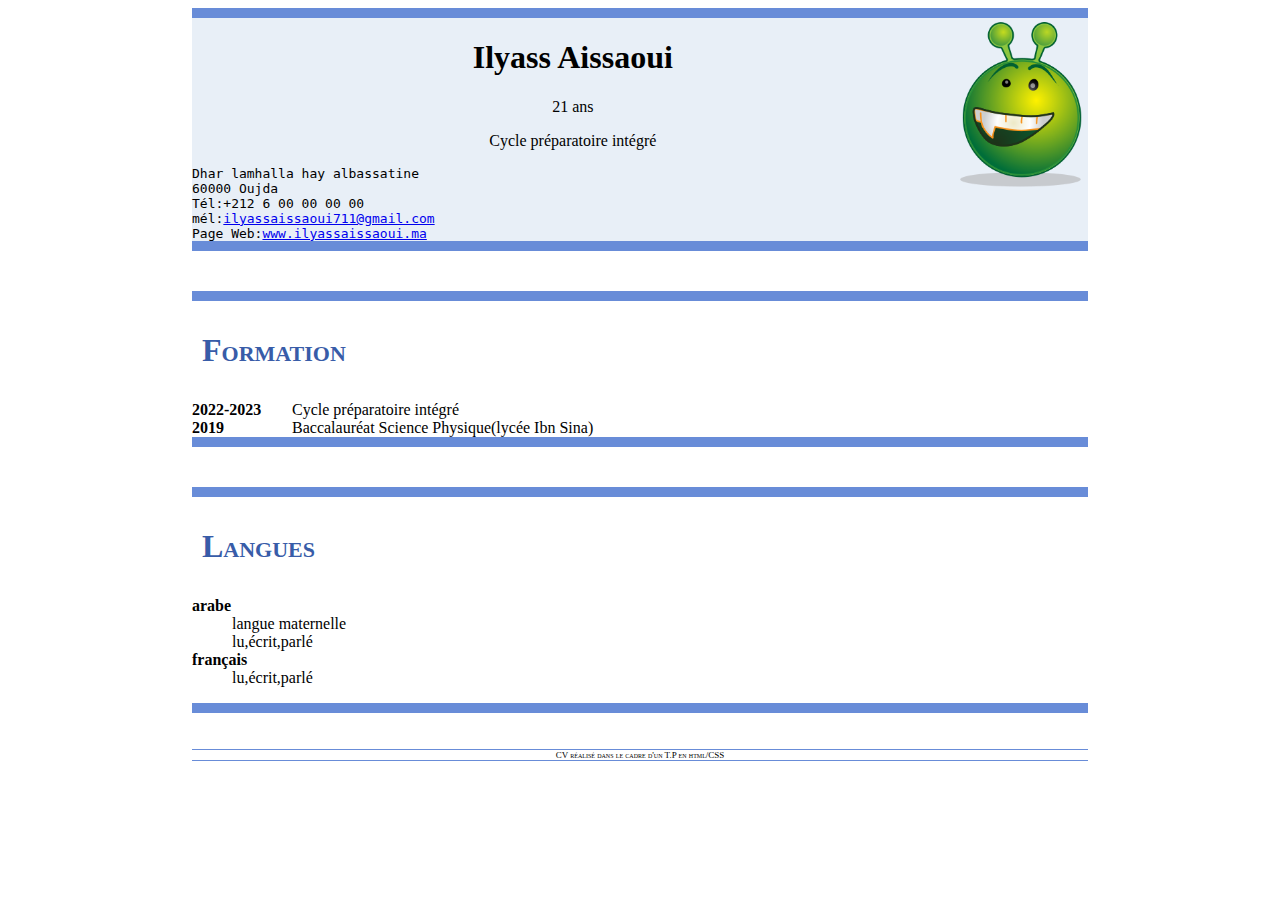
==== index.html @ c3481ffc "Rename ilyassaissaoui-cv3.html to index.html" ====
<!DOCTYPE html>
<html>
    <head>
        <title>Mon CV</title>
        <link rel="stylesheet" type="text/css" media="screen" href="ilyassaissaoui-cv3.css">
        <style type="text/css">

        </style>
    </head>
    <body>
        <header>
            <img src="photo.png">
            <h1>Ilyass Aissaoui</h1>
            <p>21 ans</p>
            <p>Cycle pr&eacuteparatoire int&eacutegr&eacute</p>
            <div id="adresse">
                Dhar lamhalla hay albassatine<br>60000 Oujda<br>T&eacutel:+212 6 00 00 00 00
            
                <section>
                m&eacutel:<a href="mailto:ilyassaissaoui711@gmail.com" >ilyassaissaoui711@gmail.com</a>
                <br>Page Web:<a href="https://ilyassaissaoui-cv.html">www.ilyassaissaoui.ma</a>
                </section>
            </div>
        </header>
            <article>
                <H1>Formation</H1>
                <section><span class="annee">2022-2023</span> Cycle pr&eacuteparatoire int&eacutegr&eacute</section>
                <section><span class="annee">2019</span> Baccalaur&eacuteat Science Physique(lyc&eacutee Ibn Sina)</section>
            </article>
        <article>
            <h1>Langues</h1>
            <dl>
                <dt>arabe</dt>
                <dd>langue maternelle</dd>
                <dd>lu,&eacutecrit,parl&eacute</dd>
                <dt>fran&ccedilais</dt>
                <dd>lu,&eacutecrit,parl&eacute</dd>
            </dl>
        </article>
        <footer>
           CV r&eacutealis&eacute dans le cadre d'un T.P en html/CSS 
        </footer>
    </body>
</html>
---- ilyassaissaoui-cv3.css ----
body{
    width:70%;margin-left:15%;
}
header{
    text-align:center;
    border-top:10px solid #688cd8;
    border-bottom:10px solid #688CD8;
    background-color:#E8EFF7;
}
#adresse{
    text-align:left;
    font-family:monospace;
}
header img{
    float:right;width:15%;
}
article{
    border-top:10px solid #688cd8;
    border-bottom:10px solid #688CD8;
    margin-top:30pt;
}
article h1{
    color:#385CA8;
    font-variant:small-caps;
    padding:10px;    
}
span.annee{
    font-weight:bold;
    display:block;float:left;
    width:100px;
}
dt{
    font-weight:bold;
}
footer{
    font-size:xx-small;
    font-variant:small-caps;
    text-align:center;
    border-top:1px solid #688cd8;
    border-bottom:1px solid #688cd8;
    margin-top:4em;
}
@media (orientation:portrait){
    article{
        border-top:10px solid #ff5733;
        border-bottom:10px solid #e6d794;
    }
    footer{
        border-top:1px solid #ff5733;
        border-bottom:1px solid #e6d794;
    }
    header{
        border-top:10px solid #ff5733;
        border-bottom:10px solid #e6d794;
    }    
}
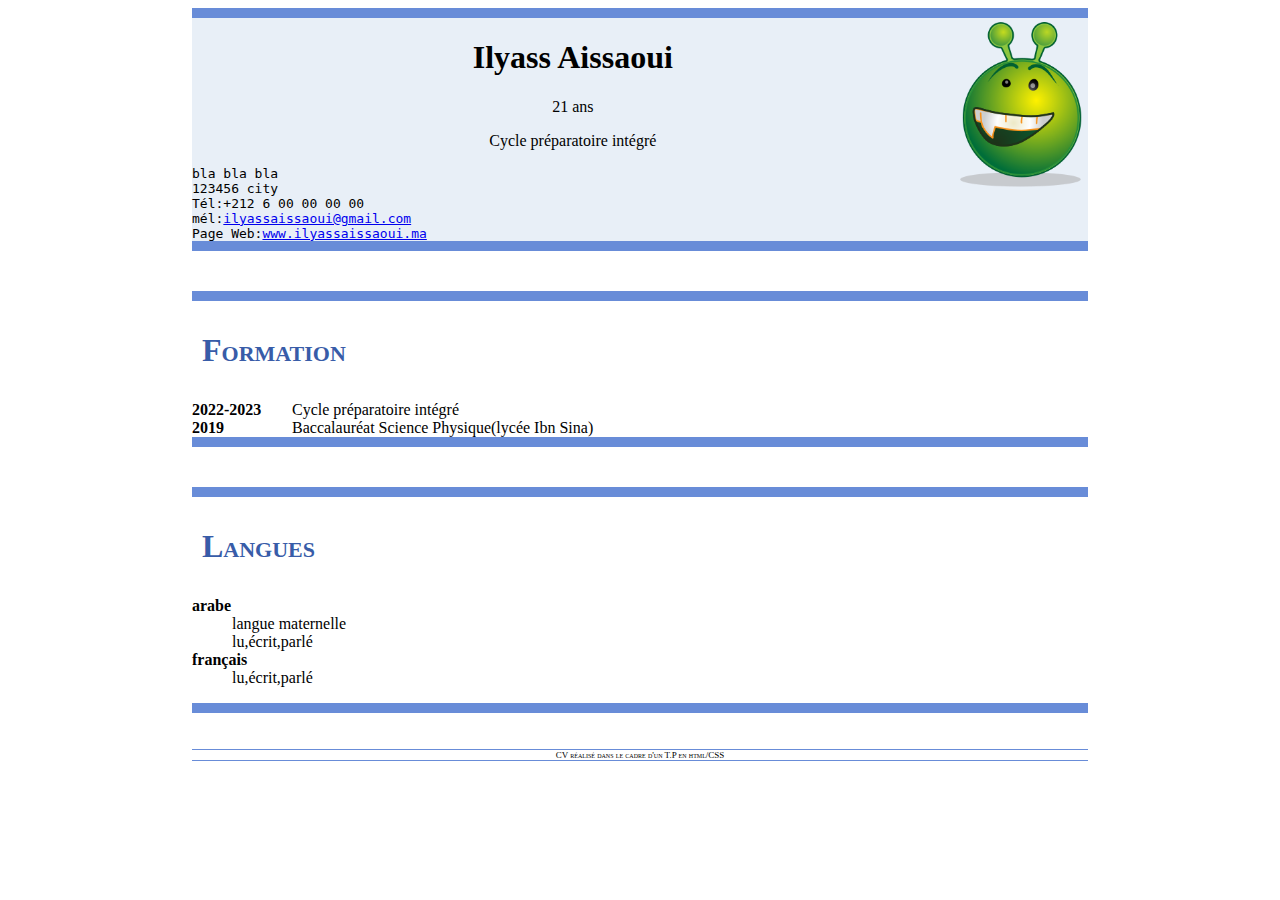
==== commit 802c84e2: "Update index.html" ====
--- a/index.html
+++ b/index.html
@@ -1,7 +1,9 @@
 <!DOCTYPE html>
-<html>
+<html lang="en">
     <head>
         <title>Mon CV</title>
+        <meta name="viewport" content="width=device-width, initial-scale=1.0">
+        <meta charset="UTF-8">
         <link rel="stylesheet" type="text/css" media="screen" href="ilyassaissaoui-cv3.css">
         <style type="text/css">
 
@@ -14,10 +16,10 @@
             <p>21 ans</p>
             <p>Cycle pr&eacuteparatoire int&eacutegr&eacute</p>
             <div id="adresse">
-                Dhar lamhalla hay albassatine<br>60000 Oujda<br>T&eacutel:+212 6 00 00 00 00
+                bla bla bla<br>123456 city<br>T&eacutel:+212 6 00 00 00 00
             
                 <section>
-                m&eacutel:<a href="mailto:ilyassaissaoui711@gmail.com" >ilyassaissaoui711@gmail.com</a>
+                m&eacutel:<a href="mailto:ilyassaissaoui@gmail.com" >ilyassaissaoui@gmail.com</a>
                 <br>Page Web:<a href="https://ilyassaissaoui-cv.html">www.ilyassaissaoui.ma</a>
                 </section>
             </div>
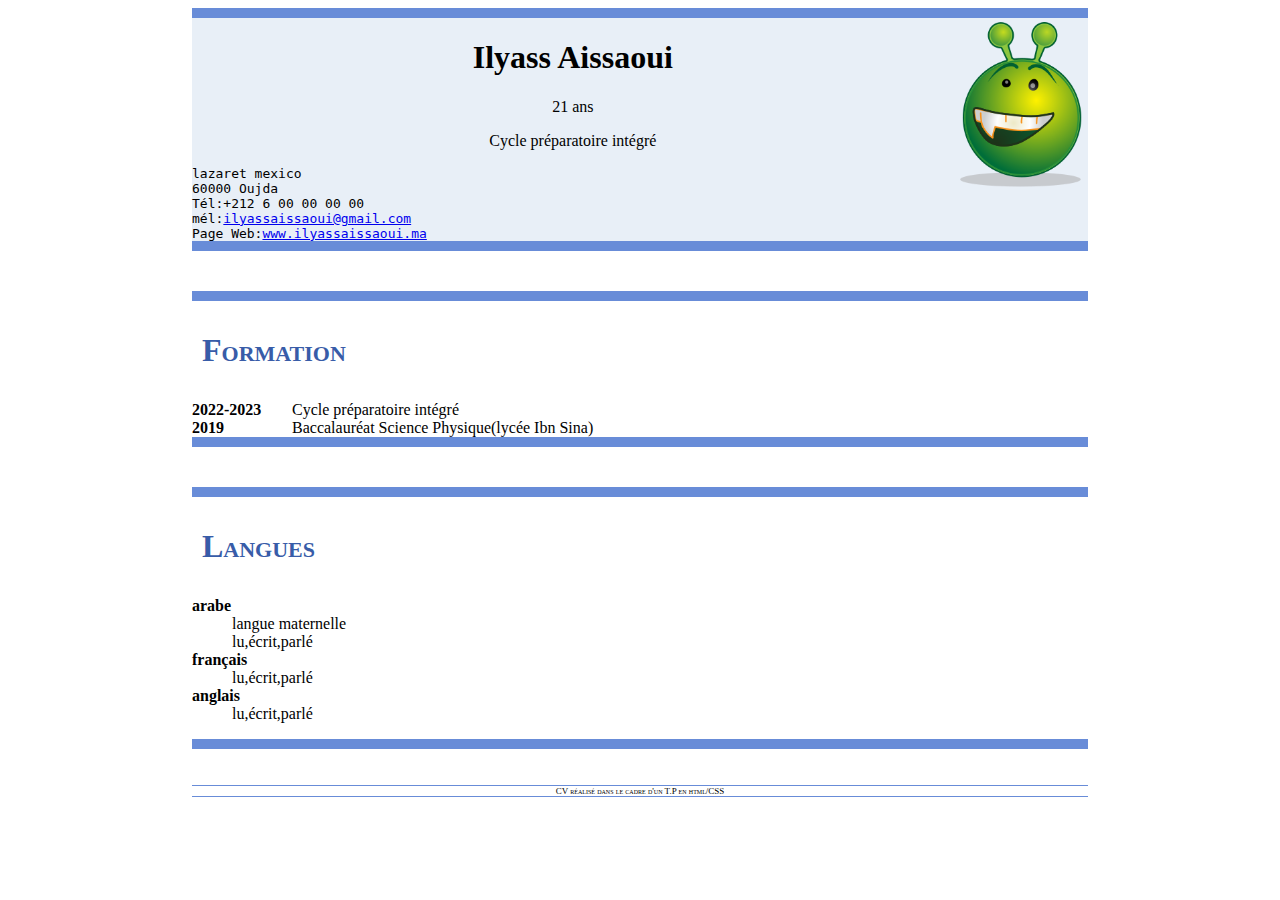
==== commit f6df6143: "Rename ilyassaissaoui-cv3.html to index.html" ====
--- a/index.html
+++ b/index.html
@@ -1,9 +1,7 @@
 <!DOCTYPE html>
-<html lang="en">
+<html>
     <head>
         <title>Mon CV</title>
-        <meta name="viewport" content="width=device-width, initial-scale=1.0">
-        <meta charset="UTF-8">
         <link rel="stylesheet" type="text/css" media="screen" href="ilyassaissaoui-cv3.css">
         <style type="text/css">
 
@@ -16,11 +14,11 @@
             <p>21 ans</p>
             <p>Cycle pr&eacuteparatoire int&eacutegr&eacute</p>
             <div id="adresse">
-                bla bla bla<br>123456 city<br>T&eacutel:+212 6 00 00 00 00
+                lazaret mexico<br>60000 Oujda<br>T&eacutel:+212 6 00 00 00 00
             
                 <section>
                 m&eacutel:<a href="mailto:ilyassaissaoui@gmail.com" >ilyassaissaoui@gmail.com</a>
-                <br>Page Web:<a href="https://ilyassaissaoui-cv.html">www.ilyassaissaoui.ma</a>
+                <br>Page Web:<a href="https://ilyassaissaoui.ma">www.ilyassaissaoui.ma</a>
                 </section>
             </div>
         </header>
@@ -37,6 +35,8 @@
                 <dd>lu,&eacutecrit,parl&eacute</dd>
                 <dt>fran&ccedilais</dt>
                 <dd>lu,&eacutecrit,parl&eacute</dd>
+                <dt>anglais</dt>
+                <dd>lu,&eacutecrit,parl&eacute</dd>
             </dl>
         </article>
         <footer>
